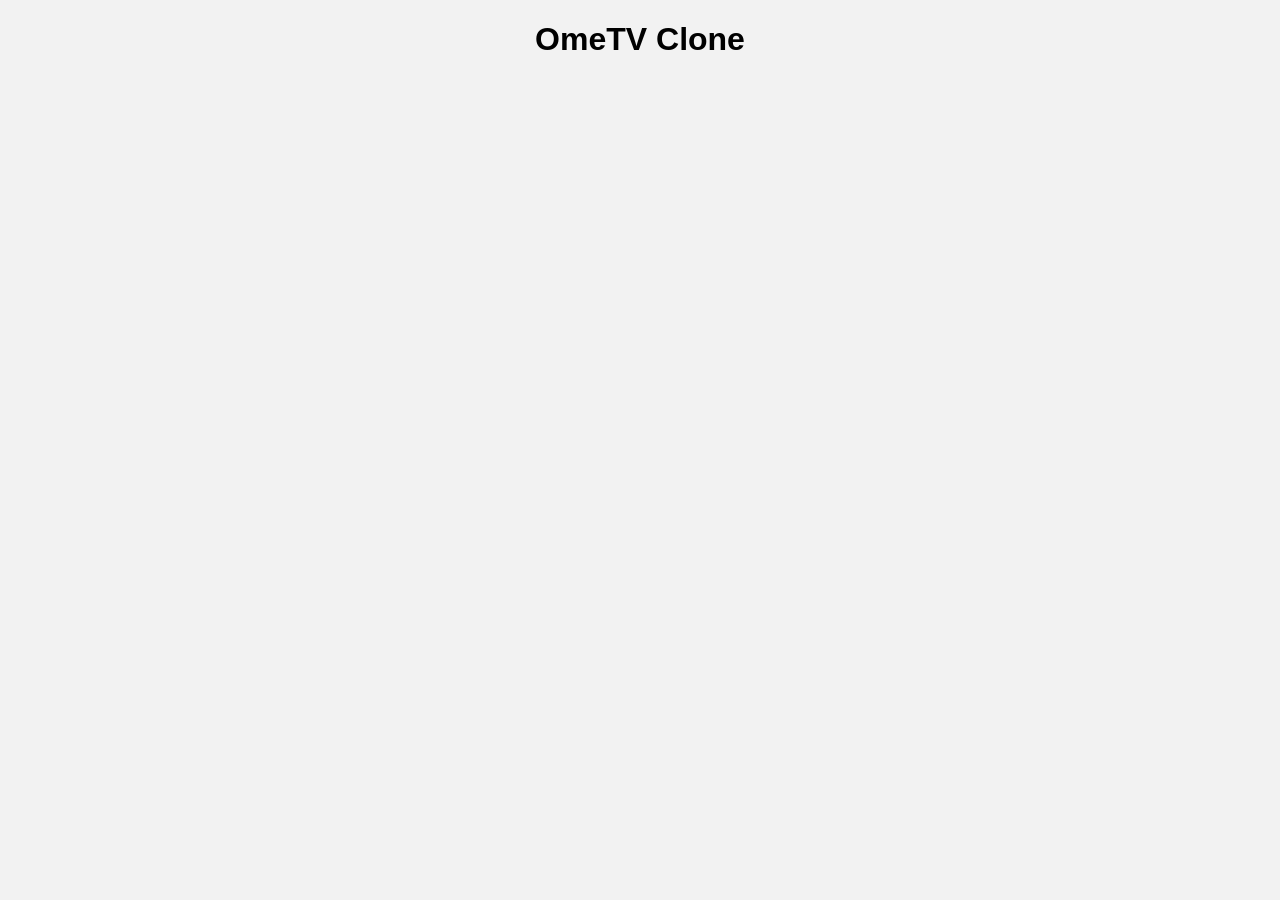
==== index.html @ a06d9144 "Add files via upload" ====
<!DOCTYPE html>
<html lang="en">
<head>
    <meta charset="UTF-8">
    <meta name="viewport" content="width=device-width, initial-scale=1.0">
    <title>OmeTV Clone</title>
    <style>
        body { font-family: Arial, sans-serif; text-align: center; background-color: #f2f2f2; }
        video { width: 45%; margin: 10px; }
        #videos { display: flex; justify-content: center; flex-wrap: wrap; }
    </style>
</head>
<body>
    <h1>OmeTV Clone</h1>
    <div id="videos">
        <video id="myVideo" autoplay muted></video>
        <video id="peerVideo" autoplay></video>
    </div>
    <script src="/socket.io/socket.io.js"></script>
    <script src="https://unpkg.com/simple-peer@latest/simplepeer.min.js"></script>
    <script src="script.js"></script>
</body>
</html>
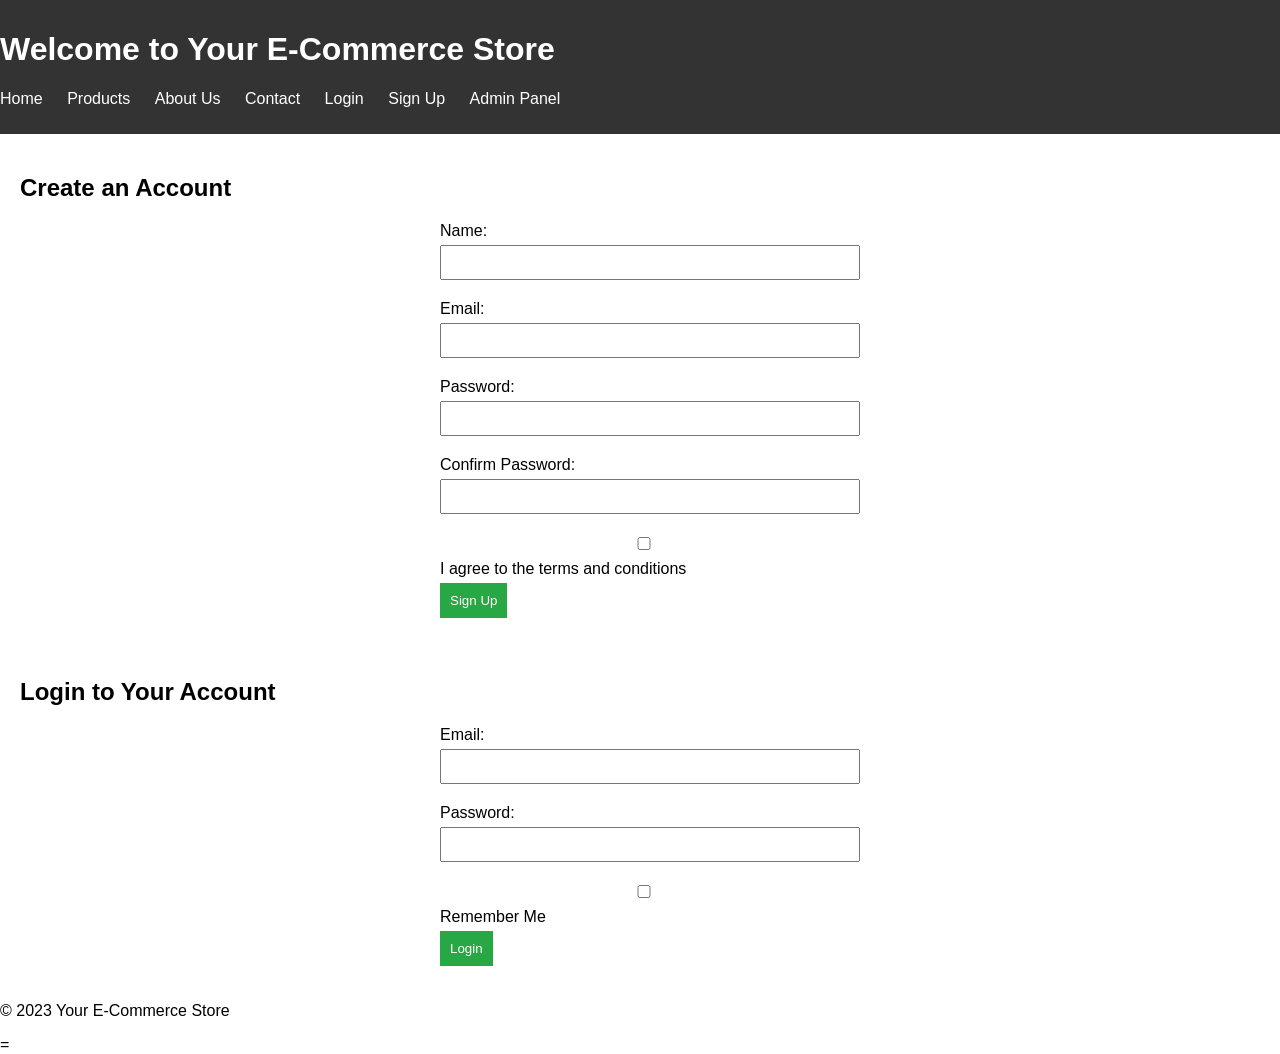
==== commit f5cf0d68: "Add files via upload" ====
--- a/index.html
+++ b/index.html
@@ -3,21 +3,72 @@
 <head>
     <meta charset="UTF-8">
     <meta name="viewport" content="width=device-width, initial-scale=1.0">
-    <title>OmeTV Clone</title>
-    <style>
-        body { font-family: Arial, sans-serif; text-align: center; background-color: #f2f2f2; }
-        video { width: 45%; margin: 10px; }
-        #videos { display: flex; justify-content: center; flex-wrap: wrap; }
-    </style>
+    <title>Your E-Commerce Website</title>
+    <link rel="stylesheet" href="styles.css"> <!-- Link to your CSS file -->
 </head>
 <body>
-    <h1>OmeTV Clone</h1>
-    <div id="videos">
-        <video id="myVideo" autoplay muted></video>
-        <video id="peerVideo" autoplay></video>
-    </div>
-    <script src="/socket.io/socket.io.js"></script>
-    <script src="https://unpkg.com/simple-peer@latest/simplepeer.min.js"></script>
-    <script src="script.js"></script>
+    <header>
+        <h1>Welcome to Your E-Commerce Store</h1>
+        <nav>
+            <ul>
+                <li><a href="#home">Home</a></li>
+                <li><a href="#products">Products</a></li>
+                <li><a href="#about">About Us</a></li>
+                <li><a href="#contact">Contact</a></li>
+                <li><a href="#login">Login</a></li>
+                <li><a href="#signup">Sign Up</a></li>
+                <li><a href="admin.html">Admin Panel</a></li> <!-- Link to admin panel -->
+            </ul>
+        </nav>
+    </header>
+
+    <main>
+        <section id="signup">
+            <h2>Create an Account</h2>
+            <form id="signupForm">
+                <label for="name">Name:</label>
+                <input type="text" id="name" name="name" required>
+
+                <label for="email">Email:</label>
+                <input type="email" id="email" name="email" required>
+
+                <label for="password">Password:</label>
+                <input type="password" id="password" name="password" required>
+
+                <label for="confirmPassword">Confirm Password:</label>
+                <input type="password" id="confirmPassword" name="confirmPassword" required>
+
+                <label>
+                    <input type="checkbox" required> I agree to the terms and conditions
+                </label>
+
+                <button type="submit">Sign Up</button>
+            </form>
+        </section>
+
+        <section id="login">
+            <h2>Login to Your Account</h2>
+            <form id="loginForm">
+                <label for="loginEmail">Email:</label>
+                <input type="email" id="loginEmail" name="loginEmail" required>
+
+                <label for="loginPassword">Password:</label>
+                <input type="password" id="loginPassword" name="loginPassword" required>
+
+                <label>
+                    <input type="checkbox"> Remember Me
+                </label>
+
+                <button type="submit">Login</button>
+            </form>
+        </section>
+    </main>
+
+    <footer>
+        <p>&copy; 2023 Your E-Commerce Store</p>
+    </footer>
+
+    <script src="script.js"></script> <!-- Link to your JavaScript file -->
 </body>
 </html>
+=
--- a/styles.css
+++ b/styles.css
@@ -0,0 +1,58 @@
+body {
+    font-family: Arial, sans-serif;
+    margin: 0;
+    padding: 0;
+}
+
+header {
+    background-color: #333;
+    color: white;
+    padding: 10px 0;
+}
+
+nav ul {
+    list-style-type: none;
+    padding: 0;
+}
+
+nav ul li {
+    display: inline;
+    margin-right: 20px;
+}
+
+nav ul li a {
+    color: white;
+    text-decoration: none;
+}
+
+section {
+    padding: 20px;
+}
+
+form {
+    max-width: 400px;
+    margin: auto;
+}
+
+label {
+    display: block;
+    margin: 10px 0 5px;
+}
+
+input {
+    width: 100%;
+    padding: 8px;
+    margin-bottom: 10px;
+}
+
+button {
+    background-color: #28a745;
+    color: white;
+    padding: 10px;
+    border: none;
+    cursor: pointer;
+}
+
+button:hover {
+    background-color: #218838;
+}
